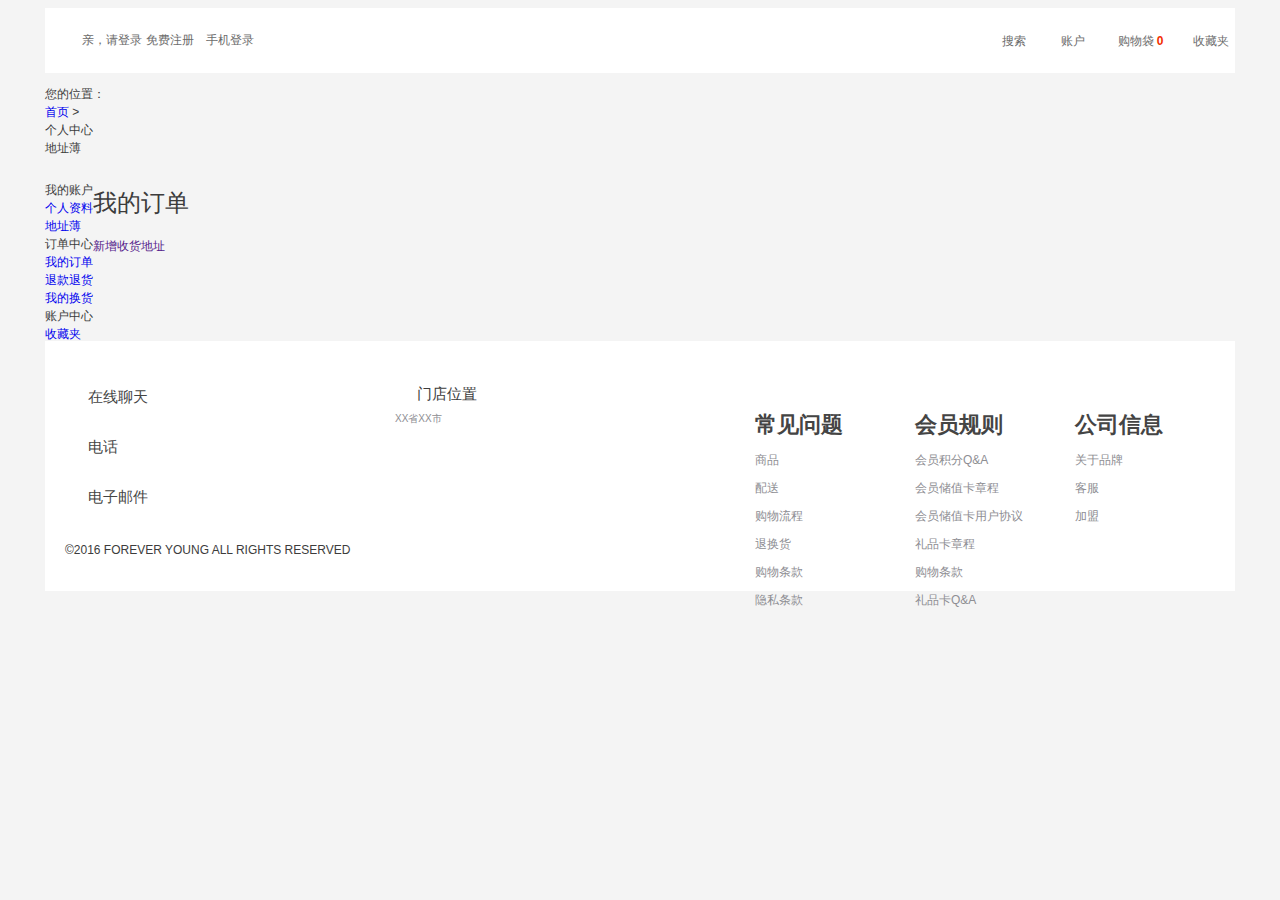
==== editAddress.html @ 8f0e2cbb "Create editAddress.html" ====
<!doctype html>
<html>
<head>
<meta charset="utf-8"/>
<title>FY(FOREVER YOUNG)</title>
<link rel="stylesheet" href="https://cdn.staticfile.org/twitter-bootstrap/4.3.1/css/bootstrap.min.css">
<link rel="stylesheet" href="css/index.css">
<link rel="stylesheet" href="css/userInfor.css">
<link rel="icon" href="title.ico">
<script src="https://cdn.staticfile.org/jquery/3.2.1/jquery.min.js"></script>
 <script src="https://cdn.staticfile.org/twitter-bootstrap/4.3.1/js/bootstrap.min.js"></script>
</head>

<body>
<div id="head_index" class="layer clearfix">
		

		<ul class="fl">
		<li class="dropdown">
		   <span class="iconfont arrow">&#xe890;</span>
		  <div class="dropdown-content ">
	
			<p><a href="#">本周新品</a></p>
			<p><a href="#"> 女士</a></p>
			<p><a href="#">青春</a></p>
			<p><a href="#">男士</a></p>
			<p><a href="#">配件</a></p>
			
	
		  </div>
		  </li>
				<li class="login">
			   <a href="#">亲，请登录</a>
			   <a href="#">免费注册</a>
		</li>
		<li>
	          <a  href="#">手机登录</a>
		</li>
		</ul>

	
		<ul class="fr">
			<li>
			<span class="iconfont arrow mt10" >&#xe62f;</span>	
			  <a href="#">搜索</a>	
			</li>
			<li>
			<span class="iconfont arrow" >&#xe6b2;</span>	
			  <a href="#">账户</a>	
			</li>
			
			<li>
             <span class="iconfont mr5">&#xe6d7;</span>
			  <a href="#"> 购物袋  </a>
			  <strong>0</strong>			
			</li>
			<li>
			  <a href="#"> <span class="iconfont mr5">&#xe8c3;</span>收藏夹</a>
			</li>
		</ul>
</div>

<div class="contanier layer clearfix">
<div class="guide ">
<ul class="home-menu">
			<li>您的位置：</li>
			<li><a href="/index.html">首页</a> &gt;</li>
			<li>个人中心</li>
			<li>地址薄</li>
</ul>

</div>
<div class="account-menu fl">
<ul>
    <li>我的账户</li>
    <li><a href="#" class="active">个人资料</a></li>
    <li><a href="#">地址薄</a></li>
	
    <li>订单中心</li>
    <li><a href="#">我的订单</a></li>
    <li><a href="#">退款退货</a></li>
    <li><a href="#">我的换货</a></li>
	
	<li>账户中心</li>
	<li><a href="#">收藏夹</a></li>

</ul>




</div>

<div class="account-info fl">
			<div class="title">
			 
			   <h1>我的订单</h1>
			</div>
<div class="orderList">
           
  
 
</div>
<div class="toPage">
<a href="" class="btn1 edit">新增收货地址</a>

</div>
</div>





</div>


<!--底部导航栏 -->
<div id="footer" class="layer clearfix ">
<!--左下导航栏 -->
<div class="lf fl">
   <ul>
       <li>
		  <span class="iconfont" >&#xe624;</span>
	      <a>在线聊天</a>
		</li>
		<li>
	      <span class="iconfont" >&#xe633;</span>
	      <a>电话</a>
		</li>
		<li>
	      <span class="iconfont" >&#xe628;</span>
	      <a>电子邮件</a>
		</li>
   
   </ul>
   <p>©2016 FOREVER YOUNG ALL RIGHTS RESERVED</p>
   </div>
<!--左中导航栏 -->
<div class="mf fl">
   <ul>
       <li>
		   <span class="iconfont" >&#xe611;</span>
	        <span class="hd">门店位置</span>
		  <br>
		</li>
		  <span class="de">XX省XX市</span>
	
   
   </ul>

</div>
<!--右导航栏 -->
<div class="rf fr">
 <ul class="fl">
      <h4>常见问题</h4>
       <li>商品</li>
       <li>配送</li>
       <li>购物流程</li>
       <li>退换货</li>
       <li>购物条款</li>
       <li>隐私条款</li>
	
   </ul>
    <ul class="fl">
       <h4>会员规则</h4>
       <li>会员积分Q&A</li>
       <li>会员储值卡章程</li>
       <li>会员储值卡用户协议</li>
       <li>礼品卡章程</li>
       <li>购物条款</li>
       <li>礼品卡Q&A</li>
	
   </ul>
    <ul class="fl">
       <h4>公司信息</h4>
       <li>关于品牌</li>
       <li>客服</li>
       <li>加盟</li>

	
   </ul>

</div>



</body>
</html>
---- css/index.css ----
/*小图标*/
@import 'reset.css';
@font-face {
  font-family: 'iconfont';
  src: url('../font/iconfont.eot');
  src: url('../font/iconfont.eot?#iefix') format('embedded-opentype'),
      url('../font/iconfont.woff2') format('woff2'),
      url('../font/iconfont.woff') format('woff'),
      url('../font/iconfont.ttf') format('truetype'),
      url('../font/iconfont.svg#iconfont') format('svg');
}
.iconfont {
  font-family: "iconfont" !important;
  font-size: 16px;
  font-style: normal;
  -webkit-font-smoothing: antialiased;
  -moz-osx-font-smoothing: grayscale;
}
.layer{
	width:1190px;
	margin:0 auto;
}
#head_index{
background-color:white;
}
#head_index li{
	float:left;
	line-height:40px;
	padding:0 6px;

}
#head_index a{
	color:#6c6c6c;
	font-size:12px;
}
#head_index a.login{
	color:#f22e00;
}
#head_index span{
	font-size:16px;
}
#head_index span.arrow{
	margin-left:7px;
}

.dropdown {
  position: relative;
  display: inline-block;
}
.dropdown-content{
  font-size:12px;
  height:250px;
  display: none;
  position: absolute;
  z-index: 3;
  background-color: white;
  min-width: 160px;
  padding: 12px 16px;
}

.dropdown:hover .dropdown-content {
  display: block;
}

#head_index li strong{
	color:#f22e00;
}
#head_index li span.store{
	color:#9c9c9c;
}
#head_index li.line{
	color:#ddd;
	padding:0 5px;
}
/*轮播图部分*/

.carousel-inner img {
      width: 100%;
      height: 100%;
  }
/*分类列表*/
#hot-class{
	/*border:2px solid red;*/
	height:820px;
	background-color:white;
	padding-left:20px;
}
.contents-tab{
	width: 100%;
    height: 50px;
    margin-bottom: 30px;
}
.contents-tab ul{
	 text-align:center;
}

.contents-tab li{
	float:left;
	width:580px;
	text-align:center;
	color: #ababab;
	border-bottom: 1px solid #dadada;
    cursor: pointer;
}
.contents-tab li a{
	display: inline-block;
    width: 100%;
    padding: 0 30px 20px;
	/*上填充是0px右填充和左填充是30px下填充是 20px*/
    line-height:5px;
    text-align: center;
    font-size: 20px;
  
}

.contents-tab li.active{
	color: #1b1b1b;
	 font-weight:bold;
	border-bottom: 3px solid #1b1b1b;
}
.contents-tab li:hover{
	color: #1b1b1b;
	 font-weight:bold;
}

.contents-list{
	text-align:center;
	/*border:1px solid orange;*/
	height:380px;
	margin-top:-48px;
	padding:0 12px;

}
.c-box, .c-name{
	width:274px;
	height:353px;
}
.c-box{
	/*border:1px solid pink;*/
	text-align:center;
	margin-right:10px;
	margin-top:10px;
	position:relative;
}
.c-box .c-imge{
	position:absolute;
	z-index: 1;
}
.c-box .c-imge img{
	width:274px;
	height:353px;	
}
.c-box .c-name{
	position:absolute;
	z-index: 2;
	text-align:center;
	background-color: rgba(0, 0, 0, 0.2);
	cursor: pointer;
}
.c-box .c-name p{
	font-size:20px;
	font-weight:bold;
	color:white;
	position:relative;
	top:150px;
	
}
/*热门商品部分*/
#hot-goods{
	height:520px;
	background-color:white;
	padding-left:20px;
}
.c-rank {
	width:230px;
	background-color:white;
	margin-top:-45px;
}
.c-rank .rank{
     width:30px;
	 height:30px;
	 border:1px solid #dadada;
	 text-align:center;
	 font-size:20px;
	 font-weight:bold;
	 margin:10px 15px;
}
.c-rank .hotgoods{
	width:200px;
	/*border:1px solid blue;*/
	padding:0 15px;
	color:black;
}
.c-rank .hotgoods h4{
	font-size:14px;
	color:black;
	
}
.c-rank .hotgoods p{
	font-size:16px;
	font-weight:bold;
	color:black;
}

.c-rank img{
	width:204px;
	height:263px;
}

/*底部导航栏*/
#footer{
	height:250px;
	background-color:white;
	position:relative;
	top:-14px;
}
#footer .lf{
    width:300px;
	height:220px;
	padding:20px 0 0 20px;
}
#footer .lf ul{
	width:250px;
	height:150px;
	color:#444444;
	font-size:15px;
	
}
#footer .lf li{
	height:30px;
	margin-bottom:20px;
}
#footer .mf{
	width:300px;
	height:220px;
	margin:0 30px;
	padding-top:20px;

}
#footer .rf{
	width:500px;
	height:220px;
	margin-top:26px;

}
#footer .rf ul{
	width:140px;
	height:200px;
	color:#444444;
	margin-left:20px;

}
#footer .rf li{
	margin-top:10px;
	color:#8e8e93;
}
#footer .iconfont{
	font-size:24px;
	font-weight:bold;
}
#footer .mf .hd{
	font-size:15px;
}
#footer .mf .de{
	font-size:10px;
	color:#8e8e93;
}
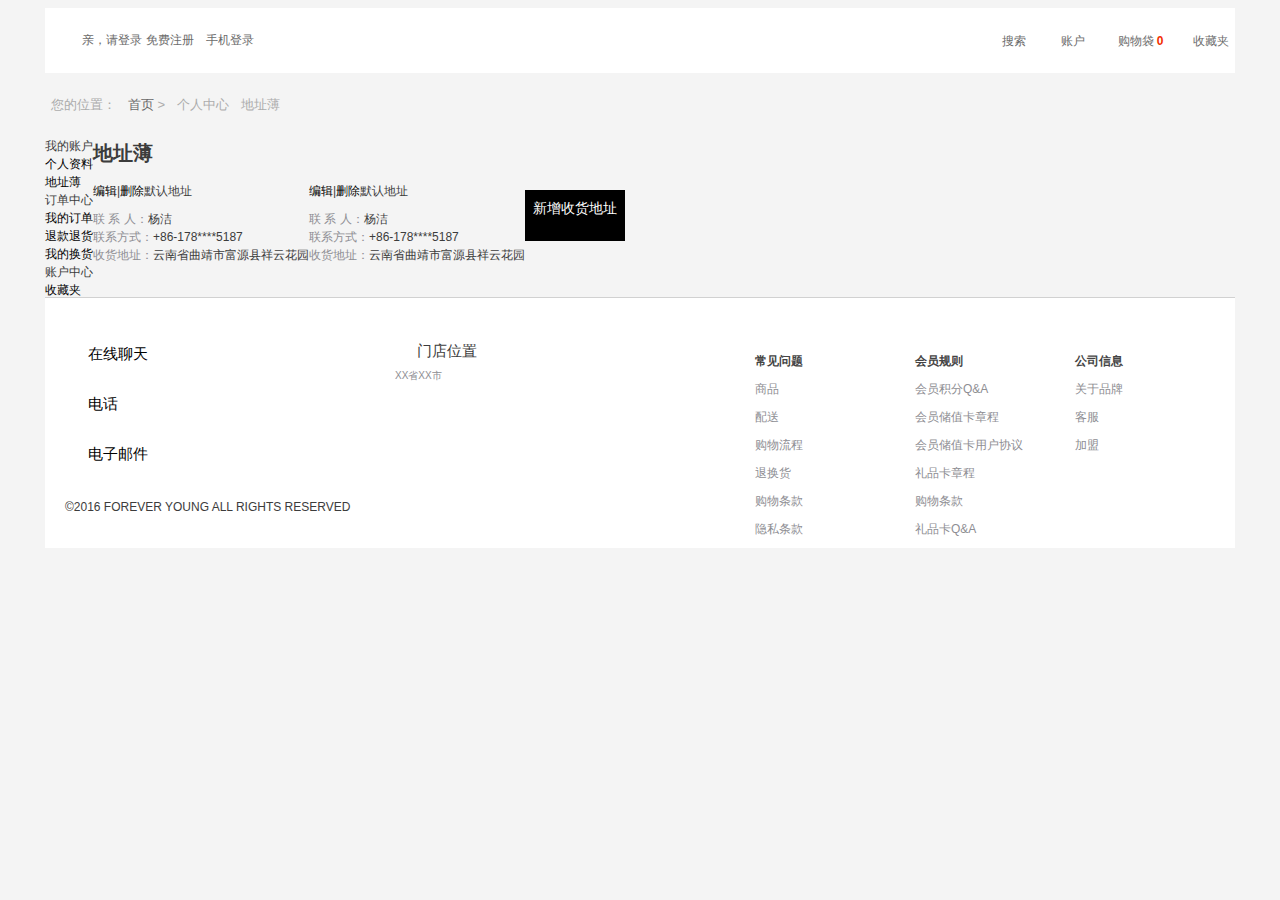
==== commit be4bb8a5: "Update editAddress.html" ====
--- a/editAddress.html
+++ b/editAddress.html
@@ -94,17 +94,44 @@
 <div class="account-info fl">
 			<div class="title">
 			 
-			   <h1>我的订单</h1>
+			   <h1>地址薄</h1>
 			</div>
 <div class="orderList">
-           
-  
+     <div class="addressbox fl">  
+	 
+	    <div>
+		<a>编辑</a><span class="label-split">|</span><a>删除</a><span class="label-position">默认地址</span>
+		</div>
+	     <div class="div-position mt10">
+		 <div><label class="c-gray">联 系 人：</label><span>杨洁</span></div>
+		 <div><label class="c-gray">联系方式：</label><span>+86-178****5187</span></div>
+		 <div><label class="c-gray">收货地址：</label><span title="云南省曲靖市富源县祥云花园">云南省曲靖市富源县祥云花园</span></div>
+		 </div>
+	 
+	 
+	 
+	 
+	 </div>      
+     <div class="addressbox fl">  
+	 
+	    <div>
+		<a>编辑</a><span class="label-split">|</span><a>删除</a><span class="label-position">默认地址</span>
+		</div>
+	     <div class="div-position mt10">
+		 <div><label class="c-gray">联 系 人：</label><span>杨洁</span></div>
+		 <div><label class="c-gray">联系方式：</label><span>+86-178****5187</span></div>
+		 <div><label class="c-gray">收货地址：</label><span title="云南省曲靖市富源县祥云花园">云南省曲靖市富源县祥云花园</span></div>
+		 </div>
+	 
+	 
+	 
+	 
+	 </div>  
+
+	 <a href="" class="btn1 edit">新增收货地址</a>
  
 </div>
-<div class="toPage">
-<a href="" class="btn1 edit">新增收货地址</a>
-
-</div>
+
 </div>
 
 
--- a/css/index.css
+++ b/css/index.css
@@ -61,7 +61,6 @@
 .dropdown:hover .dropdown-content {
   display: block;
 }
-
 #head_index li strong{
 	color:#f22e00;
 }
@@ -213,6 +212,7 @@
 	background-color:white;
 	position:relative;
 	top:-14px;
+	border-top:1px solid #d1d1d1;
 }
 #footer .lf{
     width:300px;
@@ -266,3 +266,24 @@
 	color:#8e8e93;
 }
 
+/*页面导航栏*/
+.guide{
+	height:40px;
+	
+}
+.guide ul{
+	width:500px;
+	
+}
+
+.guide li{
+	float:left;
+	line-height:40px;
+	padding:0 6px;
+	color:#ACACAC;
+	font-size:13px;
+
+}
+.guide a{
+		color:#6B6B6B;
+}
